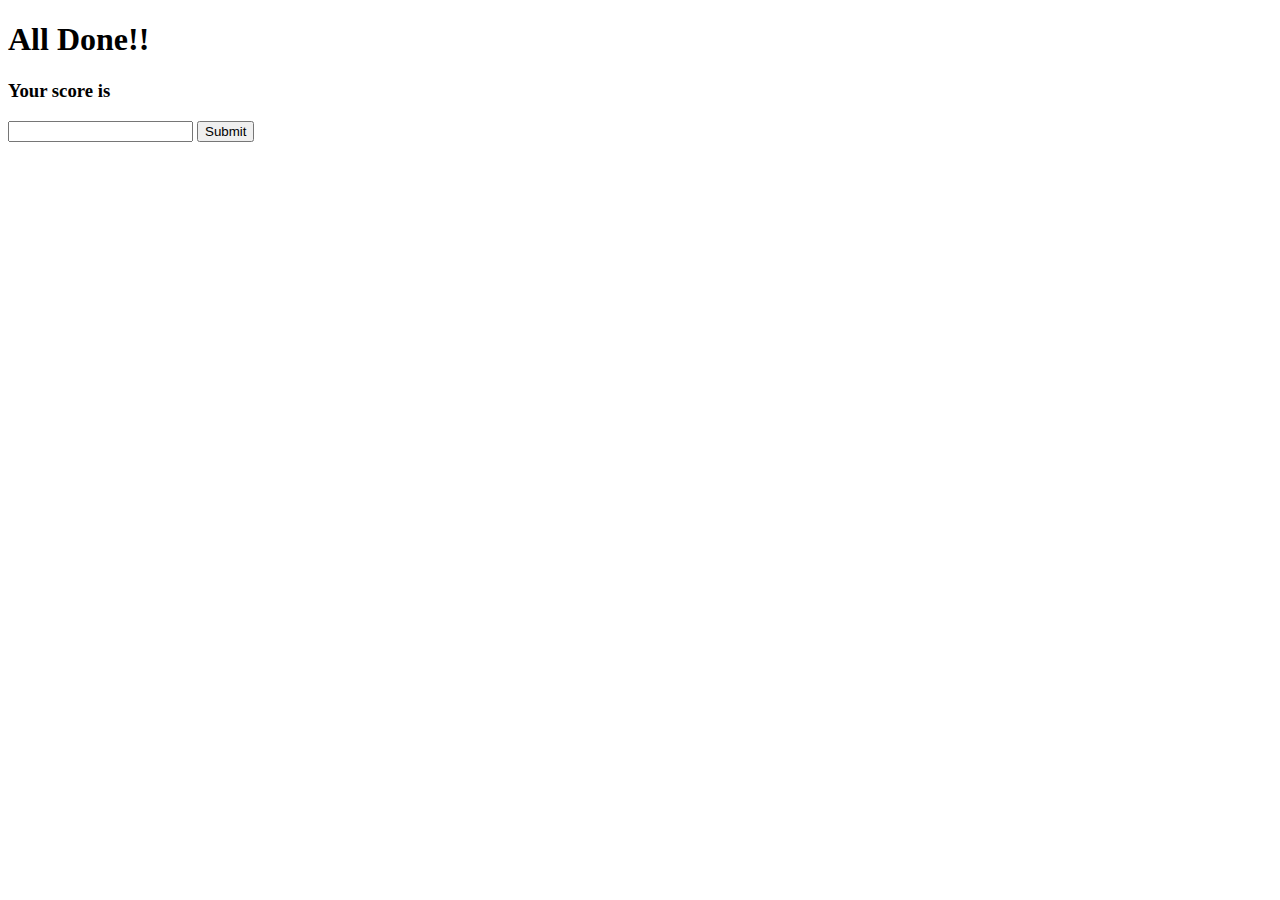
==== Alldone/index.html @ 469ed810 "updating html and javascript" ====
<!DOCTYPE html>
<html lang="en">
<head>
    <meta charset="UTF-8">
    <meta name="viewport" content="width=device-width, initial-scale=1.0">
    <link rel="stylesheet" href="../style.css">
    <title>Document</title>
</head>
<body>
  <h1>All Done!!</h1>
  <h3>Your score is <span id="score"></span></h3>
  <input id="name" name="name" />
  <input type="submit" value="Submit" onclick="onNameSubmit()"/>
  <script src="../script.js"></script> 
</body>
</html>
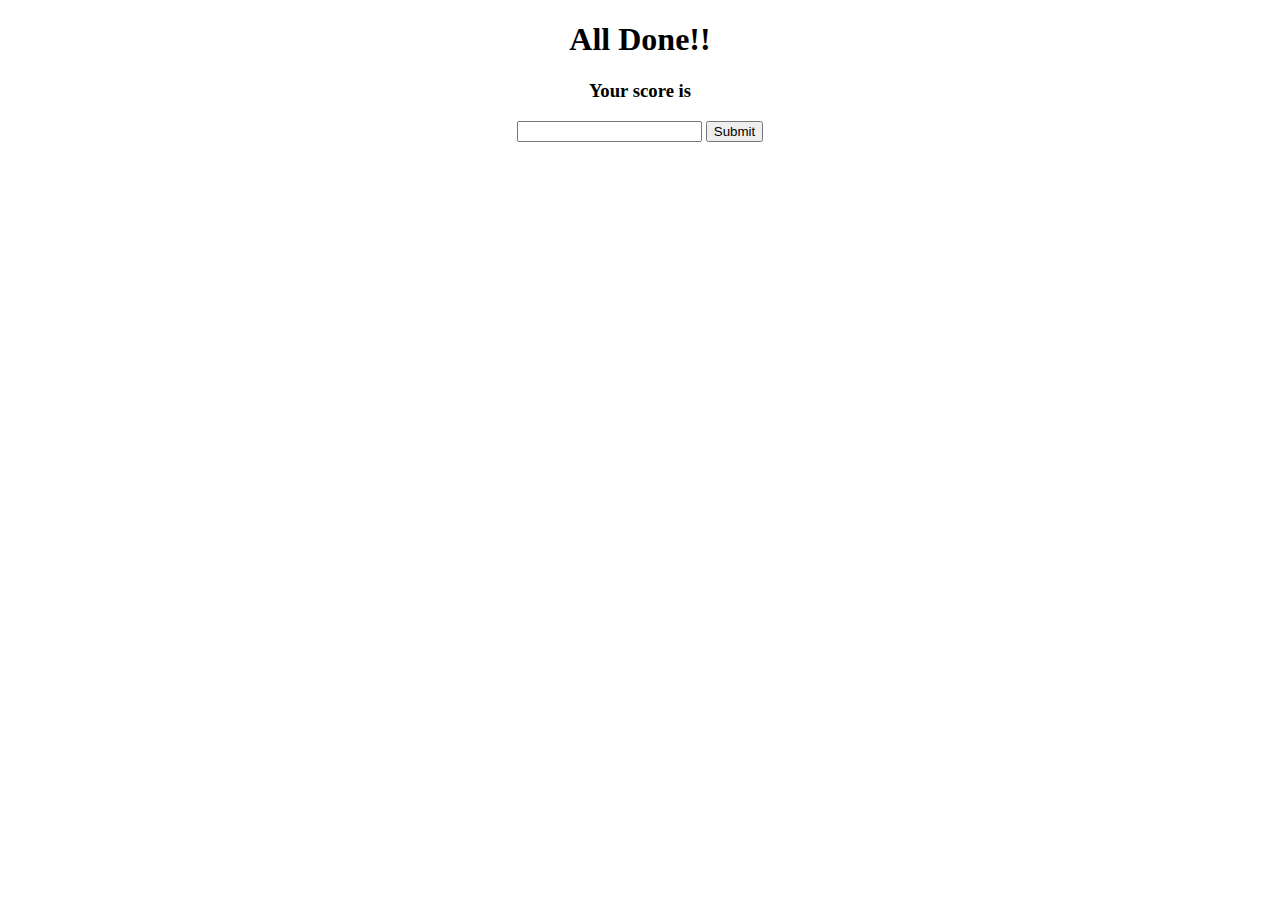
==== commit 99d4312e: "update changes" ====
--- a/Alldone/index.html
+++ b/Alldone/index.html
@@ -10,7 +10,7 @@
   <h1>All Done!!</h1>
   <h3>Your score is <span id="score"></span></h3>
   <input id="name" name="name" />
-  <input type="submit" value="Submit" onclick="onNameSubmit()"/>
+  <input type="submit" value="Submit" onclick="onScoreSubmit()"/>
   <script src="../script.js"></script> 
 </body>
 </html>--- a/style.css
+++ b/style.css
@@ -0,0 +1,14 @@
+body {
+    text-align: center;
+}
+
+header {
+    text-align: left;
+}
+
+
+#quizAnswer {
+    background-color: aqua;
+    width: 250px;
+    margin-left: 530px;
+}